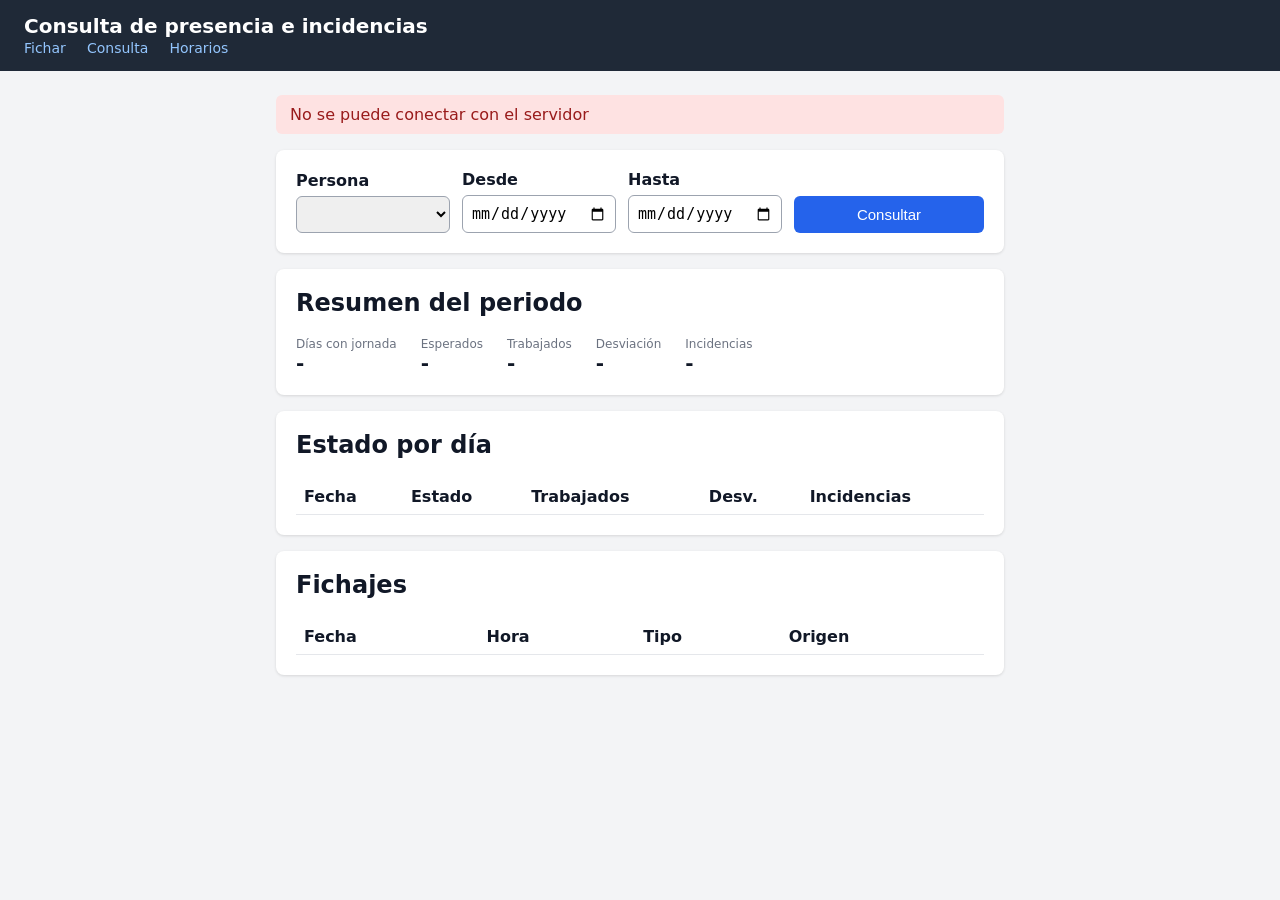
==== frontend-consulta/index.html @ 946b37c3 "Add schedule definition frontend" ====
<!DOCTYPE html>
<html lang="es">
<head>
    <meta charset="UTF-8">
    <meta name="viewport" content="width=device-width, initial-scale=1">
    <title>Consulta - control de presencia</title>
    <link rel="stylesheet" href="../frontend-shared/style.css">
</head>
<body>
<header>
    <h1>Consulta de presencia e incidencias</h1>
    <nav>
        <a href="../frontend-fichaje/index.html">Fichar</a>
        <a href="../frontend-consulta/index.html">Consulta</a>
        <a href="../frontend-horarios/index.html">Horarios</a>
    </nav>
</header>
<main>
    <div id="message" class="message hidden"></div>

    <div class="card">
        <div class="row">
            <div><label for="person">Persona</label><select id="person"></select></div>
            <div><label for="from">Desde</label><input type="date" id="from"></div>
            <div><label for="to">Hasta</label><input type="date" id="to"></div>
            <button id="search">Consultar</button>
        </div>
    </div>

    <div class="card">
        <h2 style="margin-top: 0;">Resumen del periodo</h2>
        <div class="stats">
            <div><span>Días con jornada</span><strong id="days">-</strong></div>
            <div><span>Esperados</span><strong id="expected">-</strong></div>
            <div><span>Trabajados</span><strong id="worked">-</strong></div>
            <div><span>Desviación</span><strong id="deviation">-</strong></div>
            <div><span>Incidencias</span><strong id="incidentCount">-</strong></div>
        </div>
    </div>

    <div class="card">
        <h2 style="margin-top: 0;">Estado por día</h2>
        <table>
            <thead><tr><th>Fecha</th><th>Estado</th><th>Trabajados</th><th>Desv.</th><th>Incidencias</th></tr></thead>
            <tbody id="daily"></tbody>
        </table>
    </div>

    <div class="card">
        <h2 style="margin-top: 0;">Fichajes</h2>
        <table>
            <thead><tr><th>Fecha</th><th>Hora</th><th>Tipo</th><th>Origen</th></tr></thead>
            <tbody id="events"></tbody>
        </table>
    </div>
</main>
<script type="module" src="./main.js"></script>
</body>
</html>
---- frontend-shared/style.css ----
* { box-sizing: border-box; }
body { font-family: system-ui, Arial, sans-serif; margin: 0; background: #f3f4f6; color: #111827; }
header { background: #1f2937; color: white; padding: 14px 24px; }
header h1 { margin: 0; font-size: 20px; }
main { max-width: 760px; margin: 24px auto; padding: 0 16px; }
.card { background: white; border-radius: 8px; padding: 20px; margin-bottom: 16px; box-shadow: 0 1px 3px rgba(0,0,0,.12); }
label { display: block; font-weight: 600; margin-bottom: 6px; }
select, input { width: 100%; padding: 8px; font-size: 15px; border: 1px solid #9ca3af; border-radius: 6px; }
button { padding: 10px 18px; font-size: 15px; border: 0; border-radius: 6px; cursor: pointer; color: white; background: #2563eb; }
button:disabled { opacity: .5; cursor: not-allowed; }
button.in { background: #16a34a; }
button.out { background: #dc2626; }
.row { display: flex; gap: 12px; flex-wrap: wrap; align-items: end; }
.row > * { flex: 1; min-width: 140px; }
.message { padding: 10px 14px; border-radius: 6px; margin-bottom: 16px; }
.message.error { background: #fee2e2; color: #991b1b; }
.message.ok { background: #dcfce7; color: #166534; }
.hidden { display: none; }
.badge { display: inline-block; padding: 4px 12px; border-radius: 999px; font-weight: 700; background: #e5e7eb; }
.badge.PRESENT, .badge.COMPLETED { background: #dcfce7; color: #166534; }
.badge.LATE, .badge.WITH_INCIDENT, .badge.CLOCK_OUT_PENDING { background: #fef3c7; color: #92400e; }
.badge.ABSENT { background: #fee2e2; color: #991b1b; }
.stats { display: flex; gap: 24px; margin-top: 14px; flex-wrap: wrap; }
.stats div span { display: block; font-size: 12px; color: #6b7280; }
.stats div strong { font-size: 20px; }
table { width: 100%; border-collapse: collapse; }
th, td { text-align: left; padding: 8px; border-bottom: 1px solid #e5e7eb; }
ul { margin: 8px 0 0; padding-left: 20px; }
nav a { color: #93c5fd; margin-right: 16px; text-decoration: none; font-size: 14px; }
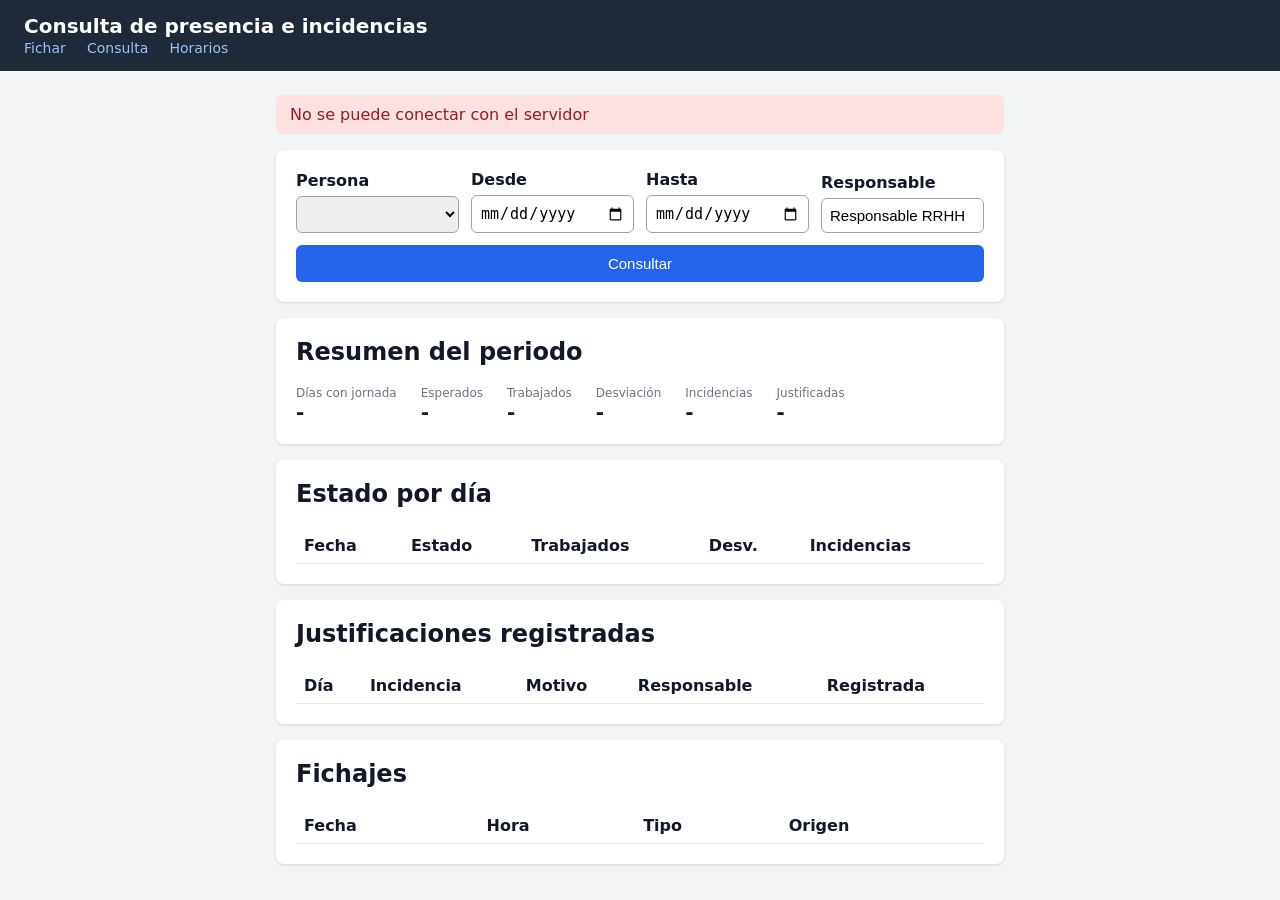
==== commit ff9d59ad: "Reject clock-in on days without scheduled shift" ====
--- a/frontend-consulta/index.html
+++ b/frontend-consulta/index.html
@@ -4,15 +4,20 @@
     <meta charset="UTF-8">
     <meta name="viewport" content="width=device-width, initial-scale=1">
     <title>Consulta - control de presencia</title>
-    <link rel="stylesheet" href="../frontend-shared/style.css">
+    <link rel="stylesheet" href="/frontend-shared/style.css">
+    <style>
+        button.small { padding: 4px 10px; font-size: 12px; background: #6b7280; margin-left: 6px; }
+        .justified { color: #166534; }
+        .incident { margin-bottom: 4px; }
+    </style>
 </head>
 <body>
 <header>
     <h1>Consulta de presencia e incidencias</h1>
     <nav>
-        <a href="../frontend-fichaje/index.html">Fichar</a>
-        <a href="../frontend-consulta/index.html">Consulta</a>
-        <a href="../frontend-horarios/index.html">Horarios</a>
+        <a href="/frontend-fichaje/index.html">Fichar</a>
+        <a href="/frontend-consulta/index.html">Consulta</a>
+        <a href="/frontend-horarios/index.html">Horarios</a>
     </nav>
 </header>
 <main>
@@ -23,6 +28,7 @@
             <div><label for="person">Persona</label><select id="person"></select></div>
             <div><label for="from">Desde</label><input type="date" id="from"></div>
             <div><label for="to">Hasta</label><input type="date" id="to"></div>
+            <div><label for="author">Responsable</label><input id="author" value="Responsable RRHH"></div>
             <button id="search">Consultar</button>
         </div>
     </div>
@@ -35,6 +41,7 @@
             <div><span>Trabajados</span><strong id="worked">-</strong></div>
             <div><span>Desviación</span><strong id="deviation">-</strong></div>
             <div><span>Incidencias</span><strong id="incidentCount">-</strong></div>
+            <div><span>Justificadas</span><strong id="justifiedCount">-</strong></div>
         </div>
     </div>
 
@@ -47,6 +54,14 @@
     </div>
 
     <div class="card">
+        <h2 style="margin-top: 0;">Justificaciones registradas</h2>
+        <table>
+            <thead><tr><th>Día</th><th>Incidencia</th><th>Motivo</th><th>Responsable</th><th>Registrada</th></tr></thead>
+            <tbody id="justifications"></tbody>
+        </table>
+    </div>
+
+    <div class="card">
         <h2 style="margin-top: 0;">Fichajes</h2>
         <table>
             <thead><tr><th>Fecha</th><th>Hora</th><th>Tipo</th><th>Origen</th></tr></thead>
@@ -54,6 +69,6 @@
         </table>
     </div>
 </main>
-<script type="module" src="./main.js"></script>
+<script type="module" src="/frontend-consulta/main.js"></script>
 </body>
 </html>
